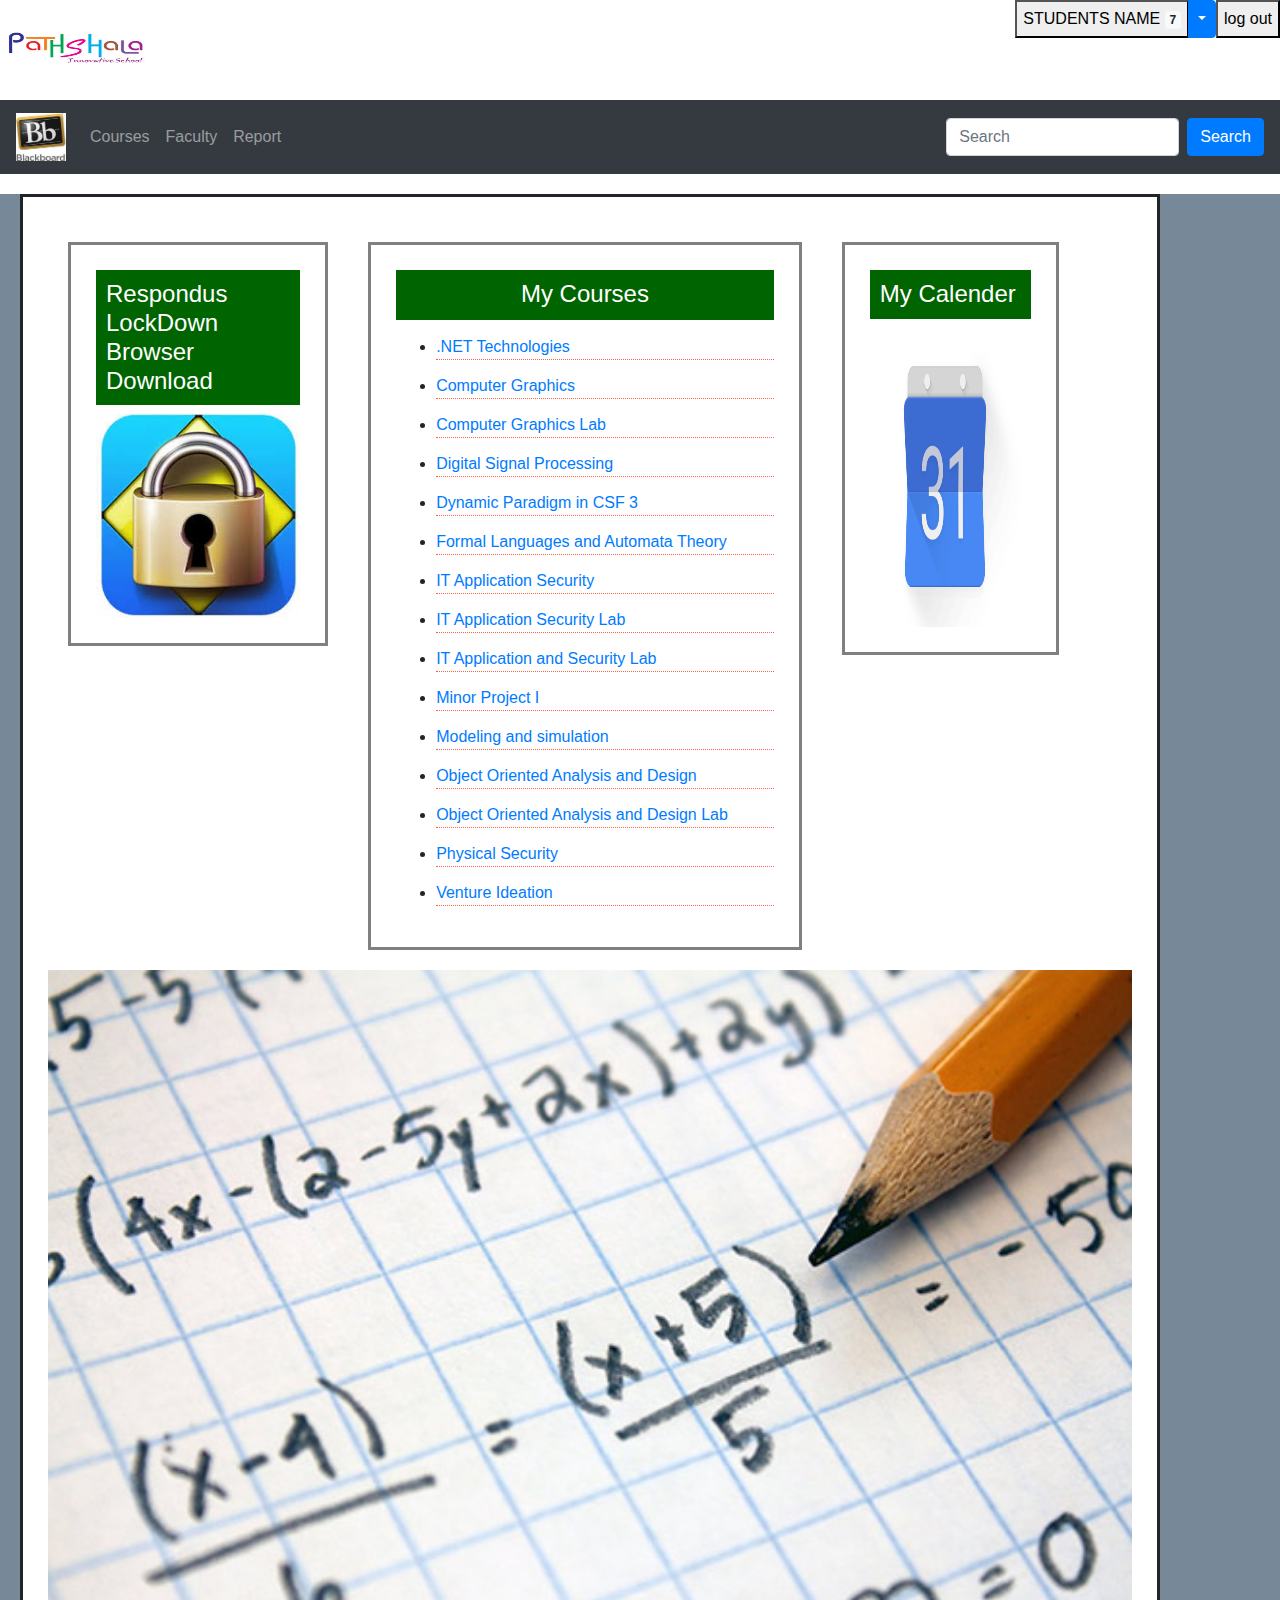
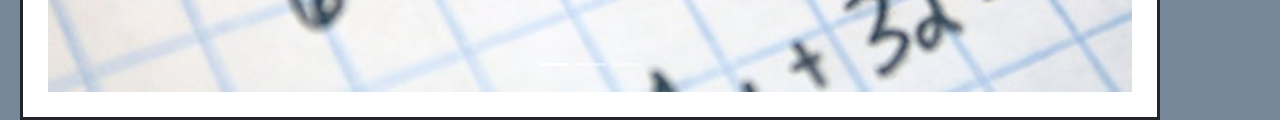
==== index.html @ aa4c8146 "First Commit" ====
<!doctype html>
<html lang="en">
  <head>
    <!-- Required meta tags -->
    <meta charset="utf-8">
    <meta name="viewport" content="width=device-width, initial-scale=1, shrink-to-fit=no">

    <!-- Bootstrap CSS -->
    <link rel="stylesheet" href="https://stackpath.bootstrapcdn.com/bootstrap/4.3.1/css/bootstrap.min.css" integrity="sha384-ggOyR0iXCbMQv3Xipma34MD+dH/1fQ784/j6cY/iJTQUOhcWr7x9JvoRxT2MZw1T" crossorigin="anonymous">
    <link rel="stylesheet" href="style.css">
   
    <title>BLACKBOARD</title>
    <link rel = "icon" href = "bicon.png"
		type = "image/x-icon"> 
    
  </head>
  <body>
      <div class="first">
           
      <img class="float-left" src="logo.jpg" alt="Chania" width="150" height="100">
      <div class="text-right">
           
       
            <div class="btn-group">
                    <button type="button" class="hamburger hamburger--squeeze">STUDENTS NAME <span class="badge badge-light">7</span></button>
                    <button type="button" class="btn btn-primary dropdown-toggle dropdown-toggle-split" data-toggle="dropdown">
                      <span class="caret"></span>
                    </button>
                    <div class="dropdown-menu">
                      <a class="dropdown-item" href="#">settings</a>
                      <a class="dropdown-item" href="#">tools</a>
                      <a class="dropdown-item" href="#">courses</a>
                    </div>
                    <button type="button" onclick="location.href = 'login.html'">log out</button>
                </div>
                
      </div>
</div>

    
        <nav class="navbar navbar-expand-md bg-dark navbar-dark">
            <a class="navbar-brand" href="#">
                <img src="download.jpg" alt="logo" style="width:50px;">
              </a>
                <button class="navbar-toggler" type="button" data-toggle="collapse" data-target="#collapsibleNavbar">
                  <span class="navbar-toggler-icon"></span>
                </button>
                <div class="collapse navbar-collapse" id="collapsibleNavbar">
                  <ul class="navbar-nav">
                    <li class="nav-item">
                      <a class="nav-link" href="#">Courses</a>
                    </li>
                    <li class="nav-item">
                      <a class="nav-link" href="#">Faculty</a>
                    </li>
                    <li class="nav-item">
                      <a class="nav-link" href="#">Report</a>
                    </li>    
                  </ul>
                </div>  
                <form class="form-inline" action="/action_page.php">
                  <input class="form-control mr-sm-2" type="text" placeholder="Search">
                  <button class="btn btn-primary" type="submit">Search</button>
                </form>
              </nav>
              
<div class="bottom">
<div class="container">
  <div class="row1">
  <div class="column0">
    <h1 class="text2">Respondus LockDown Browser Download</h1>
    <a href="http://www.respondus.com/lockdown/download.php?id=624253989" target="_blank">
  <strong><span><strong>
    <span style="font-family: arial,helvetica,sans-serif; font-size: small; color: #000080;">
      <img src="ld.jpg" alt="respondus locldown browser"
       height="100%" width="100%"></span></strong></span></strong></a>
  </div>
  
  <div class="column1">
      <div class="text-center">
      <h2 class="courses">My Courses
            </h2>
      </div>
            <ul class="portletList-img">
                    <li>
        
        <a href=" /webapps/blackboard/execute/launcher?type=Course&amp;id=_29334_1&amp;url=" target="_top">.NET Technologies</a>
        </li>
        <li>
        
        <a href=" /webapps/blackboard/execute/launcher?type=Course&amp;id=_29662_1&amp;url=" target="_top">Computer Graphics</a>
        </li>
        <li>
        
        <a href=" /webapps/blackboard/execute/launcher?type=Course&amp;id=_29675_1&amp;url=" target="_top">Computer Graphics Lab</a>
        </li>
        <li>
        
        <a href=" /webapps/blackboard/execute/launcher?type=Course&amp;id=_29837_1&amp;url=" target="_top">Digital Signal Processing</a>
        </li>
        <li>
        
        <a href=" /webapps/blackboard/execute/launcher?type=Course&amp;id=_29917_1&amp;url=" target="_top">Dynamic Paradigm in CSF 3</a>
        </li>
        <li>
        
        <a href=" /webapps/blackboard/execute/launcher?type=Course&amp;id=_33166_1&amp;url=" target="_top">Formal Languages and Automata Theory</a>
        </li>
        <li>
        
        <a href=" /webapps/blackboard/execute/launcher?type=Course&amp;id=_30292_1&amp;url=" target="_top">IT Application Security</a>
        </li>
        <li>
        
        <a href=" /webapps/blackboard/execute/launcher?type=Course&amp;id=_33260_1&amp;url=" target="_top">IT Application Security Lab</a>
        </li>
        <li>
        
        <a href=" /webapps/blackboard/execute/launcher?type=Course&amp;id=_30290_1&amp;url=" target="_top">IT Application and Security Lab</a>
        </li>
        <li>
        
        <a href=" /webapps/blackboard/execute/launcher?type=Course&amp;id=_30482_1&amp;url=" target="_top">Minor Project I</a>
        </li>
        <li>
        
        <a href=" /webapps/blackboard/execute/launcher?type=Course&amp;id=_30543_1&amp;url=" target="_top">Modeling and simulation</a>
        </li>
        <li>
        
        <a href=" /webapps/blackboard/execute/launcher?type=Course&amp;id=_30610_1&amp;url=" target="_top">Object Oriented Analysis and Design</a>
        </li>
        <li>
        
        <a href=" /webapps/blackboard/execute/launcher?type=Course&amp;id=_30624_1&amp;url=" target="_top">Object Oriented Analysis and Design Lab</a>
        </li>
        <li>
        
        <a href=" /webapps/blackboard/execute/launcher?type=Course&amp;id=_30744_1&amp;url=" target="_top">Physical Security</a>
        </li>
        <li>
        
        <a href=" /webapps/blackboard/execute/launcher?type=Course&amp;id=_33267_1&amp;url=" target="_top">Venture Ideation</a>
        </li>
        </ul>
  </div>
  </div>
  <div class="column2">
    <h1 class="text2">My Calender</h1>
  <img class="float-center" src="calender.gif" alt="calender" width="150px" height="300px">
</div>
  <div class="row2">
    
    <div id="demo" class="carousel slide" data-ride="carousel">

      <!-- Indicators -->
      <ul class="carousel-indicators">
        <li data-target="#demo" data-slide-to="0" class="active"></li>
        <li data-target="#demo" data-slide-to="1"></li>
        <li data-target="#demo" data-slide-to="2"></li>
      </ul>
      
      <!-- The slideshow -->
      <div class="carousel-inner">
        <div class="carousel-item active">
          <img src="bg.jpg" alt="Los Angeles" width="100px" height="100px">
        </div>
        <div class="carousel-item">
          <img src="bg1.jpg" alt="Chicago" width="100px" height="100px">
        </div>
        <div class="carousel-item">
          <img src="bg3.jpg" alt="New York" width="100px" height="100px">
        </div>
      </div>
      
      <!-- Left and right controls -->
      <a class="carousel-control-prev" href="#demo" data-slide="prev">
        <span class="carousel-control-prev-icon"></span>
      </a>
      <a class="carousel-control-next" href="#demo" data-slide="next">
        <span class="carousel-control-next-icon"></span>
      </a>
    </div></div>
</div>
</div>



    <!-- Optional JavaScript -->
    <!-- jQuery first, then Popper.js, then Bootstrap JS -->
    <script src="https://code.jquery.com/jquery-3.3.1.slim.min.js" integrity="sha384-q8i/X+965DzO0rT7abK41JStQIAqVgRVzpbzo5smXKp4YfRvH+8abtTE1Pi6jizo" crossorigin="anonymous"></script>
    <script src="https://cdnjs.cloudflare.com/ajax/libs/popper.js/1.14.7/umd/popper.min.js" integrity="sha384-UO2eT0CpHqdSJQ6hJty5KVphtPhzWj9WO1clHTMGa3JDZwrnQq4sF86dIHNDz0W1" crossorigin="anonymous"></script>
    <script src="https://stackpath.bootstrapcdn.com/bootstrap/4.3.1/js/bootstrap.min.js" integrity="sha384-JjSmVgyd0p3pXB1rRibZUAYoIIy6OrQ6VrjIEaFf/nJGzIxFDsf4x0xIM+B07jRM" crossorigin="anonymous"></script>
</div>
</body>
</html>
---- style.css ----
.first{
    height: 100px;
    background-color: white;

}
.bottom{
    background-color: lightslategray;;
}
.second{
    height: 50px;
    
}
.courses{
    height: 50px;
    background-color: darkgreen;
    color: white;
    font-size: x-large;
    padding: 10px;
}
.text2{
    height: auto;
    background-color: darkgreen;
    color: white;
    font-size: x-large;
    padding: 10px;
}
.container{
    border-style: solid;
    border-width: medium;;
    padding: 25px;
    min-width: 600px;
    min-height: 600px;
     box-sizing: border-box;
     margin: 20px;
    background-color: white;

    
}
.column0{
    border-style: solid;
    border-color: gray;
    border-width: medium;;
    margin: 20px;
    padding: 25px;
    float: left;
   width: 24%;
    min-height: 400px;
    height: auto;
}
    
.column1{
    border-style: solid;
    border-color: gray;
    margin: 20px;
    float: left;
   width: 40%;
   padding: 25px;
    min-height: 400px;
    height: auto;
}
.column2{
    border-style: solid;
    border-color: gray;
    margin: 20px;
    float: left;
    padding: 25px;
    width: 20%;
    min-height: 400px;
    height: auto;
   
}


.carousel-inner img {
    width: 100%;
    height: 100%;
}
.portletList-img>li{
    padding: 7px 0 0 0;
    margin: 0 0 7px 0;
    border-bottom: 1px dotted;
    border-bottom-color: tomato;
   
}
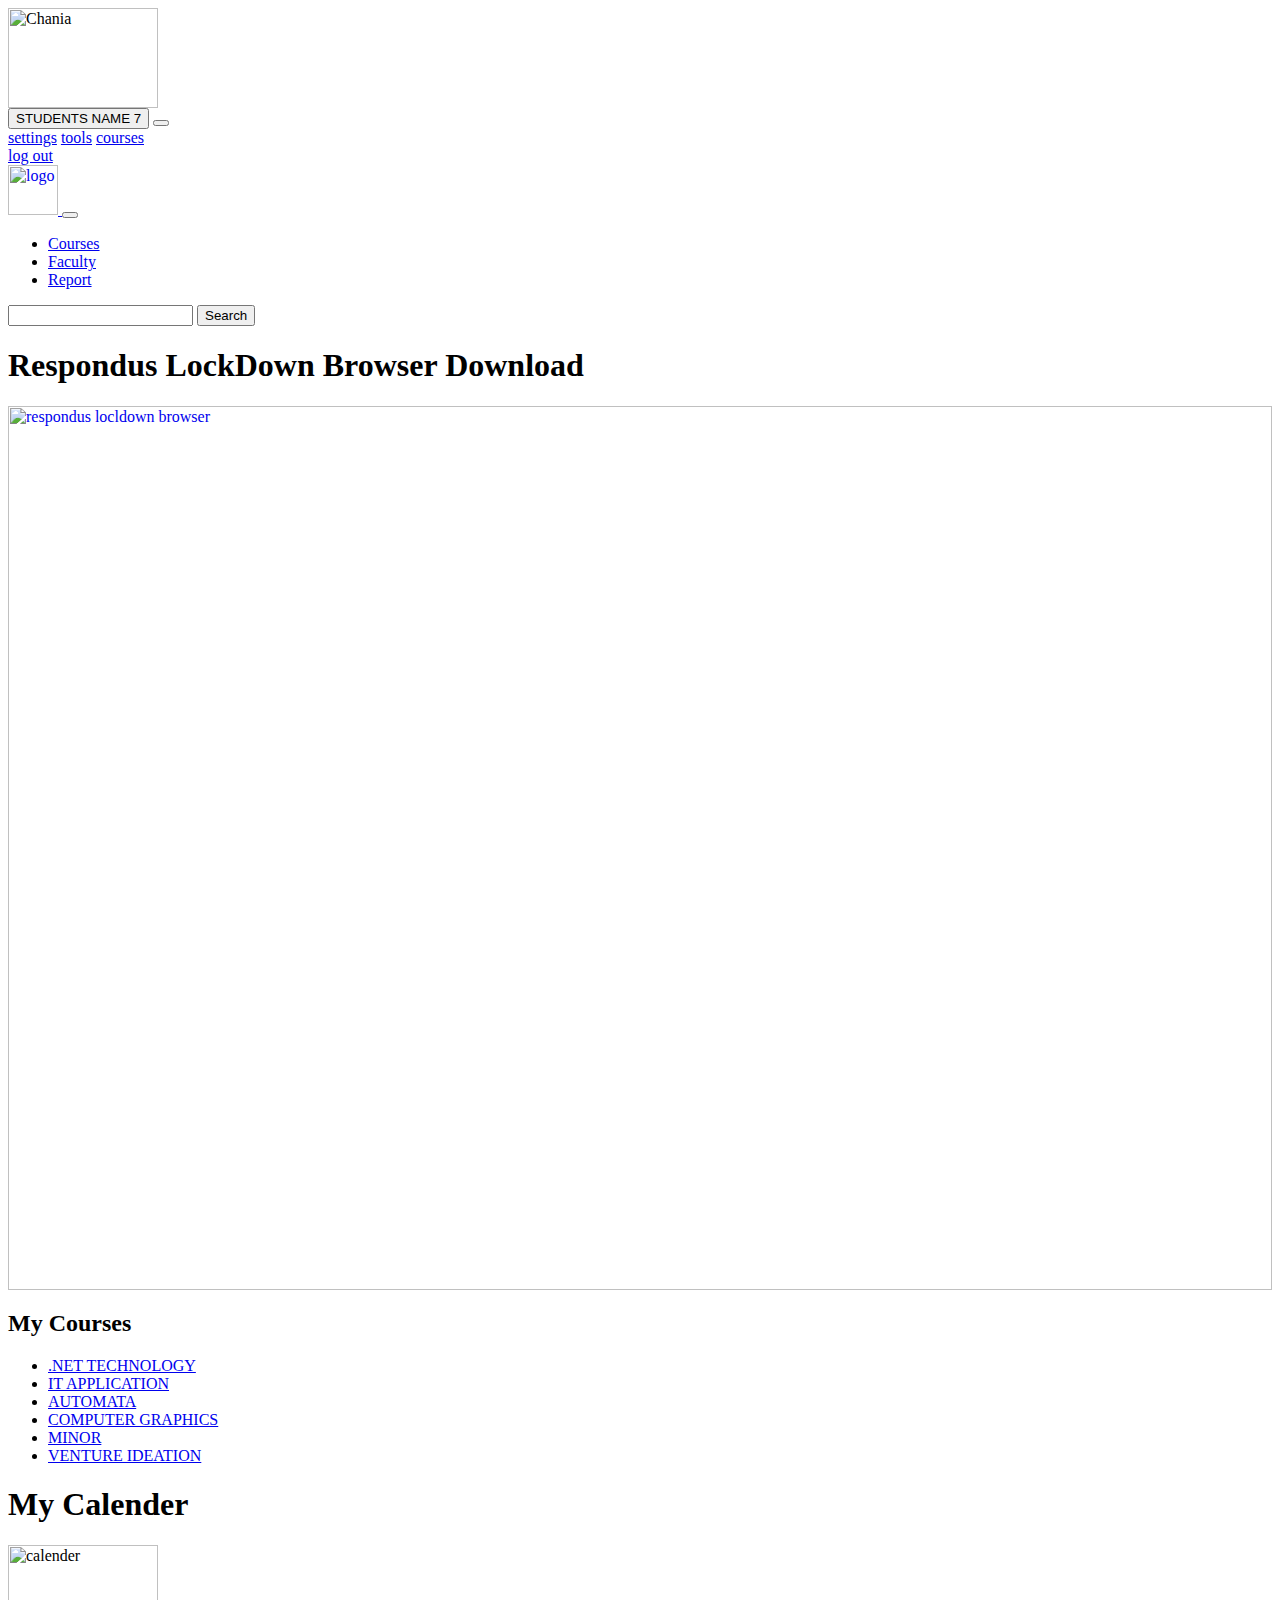
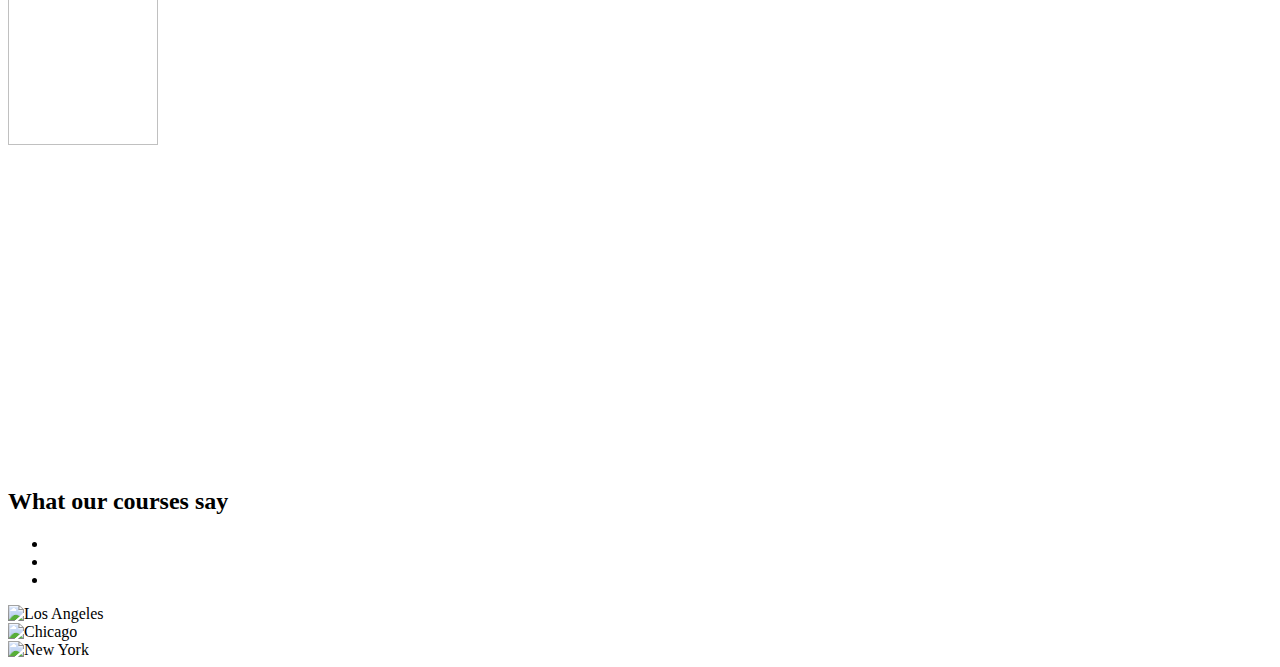
==== commit 70b70dd0: "Adding mailing functionality on clicking forgot password" ====
--- a/index.html
+++ b/index.html
@@ -1,196 +1,161 @@
-<!doctype html>
-<html lang="en">
-  <head>
-    <!-- Required meta tags -->
-    <meta charset="utf-8">
-    <meta name="viewport" content="width=device-width, initial-scale=1, shrink-to-fit=no">
-
-    <!-- Bootstrap CSS -->
-    <link rel="stylesheet" href="https://stackpath.bootstrapcdn.com/bootstrap/4.3.1/css/bootstrap.min.css" integrity="sha384-ggOyR0iXCbMQv3Xipma34MD+dH/1fQ784/j6cY/iJTQUOhcWr7x9JvoRxT2MZw1T" crossorigin="anonymous">
-    <link rel="stylesheet" href="style.css">
-   
-    <title>BLACKBOARD</title>
-    <link rel = "icon" href = "bicon.png"
-		type = "image/x-icon"> 
-    
-  </head>
-  <body>
-      <div class="first">
+<!DOCTYPE HTML PUBLIC "-//W3C//DTD HTML 4.01 Transitional//EN">
+<html>
+<head><META http-equiv="Content-Type" content="text/html; charset=utf-8"></head>
+<body>
+<div>
+      <div>
            
-      <img class="float-left" src="logo.jpg" alt="Chania" width="150" height="100">
-      <div class="text-right">
+      <img src="http://logo.jpg" alt="Chania" width="150" height="100">
+      <div>
            
        
-            <div class="btn-group">
-                    <button type="button" class="hamburger hamburger--squeeze">STUDENTS NAME <span class="badge badge-light">7</span></button>
-                    <button type="button" class="btn btn-primary dropdown-toggle dropdown-toggle-split" data-toggle="dropdown">
-                      <span class="caret"></span>
+            <div>
+                    <button type="button">STUDENTS NAME <span>7</span></button>
+                    <button type="button">
+                      <span></span>
                     </button>
-                    <div class="dropdown-menu">
-                      <a class="dropdown-item" href="#">settings</a>
-                      <a class="dropdown-item" href="#">tools</a>
-                      <a class="dropdown-item" href="#">courses</a>
+                    <div>
+                      <a href="#0.1_">settings</a>
+                      <a href="#0.1_">tools</a>
+                      <a href="#0.1_">courses</a>
                     </div>
-                    <button type="button" onclick="location.href = 'login.html'">log out</button>
+                    <a href="login.html">log out</a>
                 </div>
                 
       </div>
 </div>
 
     
-        <nav class="navbar navbar-expand-md bg-dark navbar-dark">
-            <a class="navbar-brand" href="#">
-                <img src="download.jpg" alt="logo" style="width:50px;">
+        
+            <a href="#0.1_">
+                <img src="http://download.jpg" alt="logo" style="width:50px">
               </a>
-                <button class="navbar-toggler" type="button" data-toggle="collapse" data-target="#collapsibleNavbar">
-                  <span class="navbar-toggler-icon"></span>
+                <button type="button">
+                  <span></span>
                 </button>
-                <div class="collapse navbar-collapse" id="collapsibleNavbar">
-                  <ul class="navbar-nav">
-                    <li class="nav-item">
-                      <a class="nav-link" href="#">Courses</a>
+                <div>
+                  <ul>
+                    <li>
+                      <a href="#0.1_">Courses</a>
                     </li>
-                    <li class="nav-item">
-                      <a class="nav-link" href="#">Faculty</a>
+                    <li>
+                      <a href="#0.1_">Faculty</a>
                     </li>
-                    <li class="nav-item">
-                      <a class="nav-link" href="#">Report</a>
+                    <li>
+                      <a href="#0.1_">Report</a>
                     </li>    
                   </ul>
                 </div>  
-                <form class="form-inline" action="/action_page.php">
-                  <input class="form-control mr-sm-2" type="text" placeholder="Search">
-                  <button class="btn btn-primary" type="submit">Search</button>
+                <form action="http:///action_page.php" target="_blank" onsubmit="try {return window.confirm(&quot;This form may not function properly due to certain security constraints.\nContinue?&quot;);} catch (e) {return false;}">
+                  <input type="text">
+                  <button type="submit">Search</button>
                 </form>
-              </nav>
               
-<div class="bottom">
-<div class="container">
-  <div class="row1">
-  <div class="column0">
-    <h1 class="text2">Respondus LockDown Browser Download</h1>
-    <a href="http://www.respondus.com/lockdown/download.php?id=624253989" target="_blank">
-  <strong><span><strong>
-    <span style="font-family: arial,helvetica,sans-serif; font-size: small; color: #000080;">
-      <img src="ld.jpg" alt="respondus locldown browser"
-       height="100%" width="100%"></span></strong></span></strong></a>
-  </div>
+
+              <div>
+                    <div>
+                      <div>
+                      <div>
+                            <h1>Respondus LockDown Browser Download</h1>
+                            <a href="http://www.respondus.com/lockdown/download.php?id=624253989" target="_blank">
+                                <img src="http://ld.jpg" alt="respondus locldown browser" height="100%" width="100%"></a>
+                          </div>
+                            <div>
+                                   
+                                    <div>
+                                            <h2>My Courses
+                                                  </h2>
+                                                  
+                                                      <ul>
+                                                 <li><a href="download.php" target="_blank">.NET TECHNOLOGY</a></li>
+                                         <li><a href="download.php" target="_blank">IT APPLICATION</a></li>
+                           <li><a href="download.php" target="_blank">AUTOMATA</a></li>
+                <li><a href="download.php" target="_blank">COMPUTER GRAPHICS</a></li>
+            <li><a href="download.php" target="_blank">MINOR</a></li>
+          <li><a href="download.php" target="_blank">VENTURE IDEATION</a></li>
+                                                      </ul>
+                                                      
+                                           
+
+                                </div>
+                               
+                            </div>
+                                <div>
+                                        <h1>My Calender</h1>
+                                        <img src="http://calender.gif" alt="calender" width="150px" height="200px">
+                                </div>
+                      </div>
+                      <br>
   
-  <div class="column1">
-      <div class="text-center">
-      <h2 class="courses">My Courses
-            </h2>
-      </div>
-            <ul class="portletList-img">
-                    <li>
-        
-        <a href=" /webapps/blackboard/execute/launcher?type=Course&amp;id=_29334_1&amp;url=" target="_top">.NET Technologies</a>
-        </li>
-        <li>
-        
-        <a href=" /webapps/blackboard/execute/launcher?type=Course&amp;id=_29662_1&amp;url=" target="_top">Computer Graphics</a>
-        </li>
-        <li>
-        
-        <a href=" /webapps/blackboard/execute/launcher?type=Course&amp;id=_29675_1&amp;url=" target="_top">Computer Graphics Lab</a>
-        </li>
-        <li>
-        
-        <a href=" /webapps/blackboard/execute/launcher?type=Course&amp;id=_29837_1&amp;url=" target="_top">Digital Signal Processing</a>
-        </li>
-        <li>
-        
-        <a href=" /webapps/blackboard/execute/launcher?type=Course&amp;id=_29917_1&amp;url=" target="_top">Dynamic Paradigm in CSF 3</a>
-        </li>
-        <li>
-        
-        <a href=" /webapps/blackboard/execute/launcher?type=Course&amp;id=_33166_1&amp;url=" target="_top">Formal Languages and Automata Theory</a>
-        </li>
-        <li>
-        
-        <a href=" /webapps/blackboard/execute/launcher?type=Course&amp;id=_30292_1&amp;url=" target="_top">IT Application Security</a>
-        </li>
-        <li>
-        
-        <a href=" /webapps/blackboard/execute/launcher?type=Course&amp;id=_33260_1&amp;url=" target="_top">IT Application Security Lab</a>
-        </li>
-        <li>
-        
-        <a href=" /webapps/blackboard/execute/launcher?type=Course&amp;id=_30290_1&amp;url=" target="_top">IT Application and Security Lab</a>
-        </li>
-        <li>
-        
-        <a href=" /webapps/blackboard/execute/launcher?type=Course&amp;id=_30482_1&amp;url=" target="_top">Minor Project I</a>
-        </li>
-        <li>
-        
-        <a href=" /webapps/blackboard/execute/launcher?type=Course&amp;id=_30543_1&amp;url=" target="_top">Modeling and simulation</a>
-        </li>
-        <li>
-        
-        <a href=" /webapps/blackboard/execute/launcher?type=Course&amp;id=_30610_1&amp;url=" target="_top">Object Oriented Analysis and Design</a>
-        </li>
-        <li>
-        
-        <a href=" /webapps/blackboard/execute/launcher?type=Course&amp;id=_30624_1&amp;url=" target="_top">Object Oriented Analysis and Design Lab</a>
-        </li>
-        <li>
-        
-        <a href=" /webapps/blackboard/execute/launcher?type=Course&amp;id=_30744_1&amp;url=" target="_top">Physical Security</a>
-        </li>
-        <li>
-        
-        <a href=" /webapps/blackboard/execute/launcher?type=Course&amp;id=_33267_1&amp;url=" target="_top">Venture Ideation</a>
-        </li>
-        </ul>
-  </div>
-  </div>
-  <div class="column2">
-    <h1 class="text2">My Calender</h1>
-  <img class="float-center" src="calender.gif" alt="calender" width="150px" height="300px">
-</div>
-  <div class="row2">
-    
-    <div id="demo" class="carousel slide" data-ride="carousel">
+                      <br>
+                      <br>
+                      <br><br>
+  
+                      <br>
+                      <br>
+                      <br><br>
+  
+                      <br>
+                      <br>
+                      <br><br>
+  
+                      <br>
+                      <br>
+                      <br>
+                      <br><br>
+  
+                      
+                      
+                            <h2>What our courses say</h2>
+                            <div>
+                            <div>
 
-      <!-- Indicators -->
-      <ul class="carousel-indicators">
-        <li data-target="#demo" data-slide-to="0" class="active"></li>
-        <li data-target="#demo" data-slide-to="1"></li>
-        <li data-target="#demo" data-slide-to="2"></li>
-      </ul>
-      
-      <!-- The slideshow -->
-      <div class="carousel-inner">
-        <div class="carousel-item active">
-          <img src="bg.jpg" alt="Los Angeles" width="100px" height="100px">
-        </div>
-        <div class="carousel-item">
-          <img src="bg1.jpg" alt="Chicago" width="100px" height="100px">
-        </div>
-        <div class="carousel-item">
-          <img src="bg3.jpg" alt="New York" width="100px" height="100px">
-        </div>
-      </div>
-      
-      <!-- Left and right controls -->
-      <a class="carousel-control-prev" href="#demo" data-slide="prev">
-        <span class="carousel-control-prev-icon"></span>
-      </a>
-      <a class="carousel-control-next" href="#demo" data-slide="next">
-        <span class="carousel-control-next-icon"></span>
-      </a>
-    </div></div>
-</div>
-</div>
+                                    
+                                    <ul>
+                                      <li></li>
+                                      <li></li>
+                                      <li></li>
+                                    </ul>
+                                    
+                                    
+                                    <div>
+                                      <div>
+                                        <img src="http://cg.png" alt="Los Angeles">
+                                        
+                                      </div>
+                                      <div>
+                                        <img src="http://net.png" alt="Chicago">
+                                      </div>
+                                      <div>
+                                        <img src="http://it.png" alt="New York">
+                                      </div>
+                                    </div>
+                                    
+                                    
+                                    <a href="#0.1_demo">
+                                      <span></span>
+                                    </a>
+                                    <a href="#0.1_demo">
+                                      <span></span>
+                                    </a>
+                                  </div></div>
+                    </div>
+
+
+                      </div>
+                    </div>
+                     
+                      
+                     
 
 
 
-    <!-- Optional JavaScript -->
-    <!-- jQuery first, then Popper.js, then Bootstrap JS -->
-    <script src="https://code.jquery.com/jquery-3.3.1.slim.min.js" integrity="sha384-q8i/X+965DzO0rT7abK41JStQIAqVgRVzpbzo5smXKp4YfRvH+8abtTE1Pi6jizo" crossorigin="anonymous"></script>
-    <script src="https://cdnjs.cloudflare.com/ajax/libs/popper.js/1.14.7/umd/popper.min.js" integrity="sha384-UO2eT0CpHqdSJQ6hJty5KVphtPhzWj9WO1clHTMGa3JDZwrnQq4sF86dIHNDz0W1" crossorigin="anonymous"></script>
-    <script src="https://stackpath.bootstrapcdn.com/bootstrap/4.3.1/js/bootstrap.min.js" integrity="sha384-JjSmVgyd0p3pXB1rRibZUAYoIIy6OrQ6VrjIEaFf/nJGzIxFDsf4x0xIM+B07jRM" crossorigin="anonymous"></script>
-</div>
-</body>
-</html>
+
+                
+    
+    
+    
+    
+
+
+</body></html>
